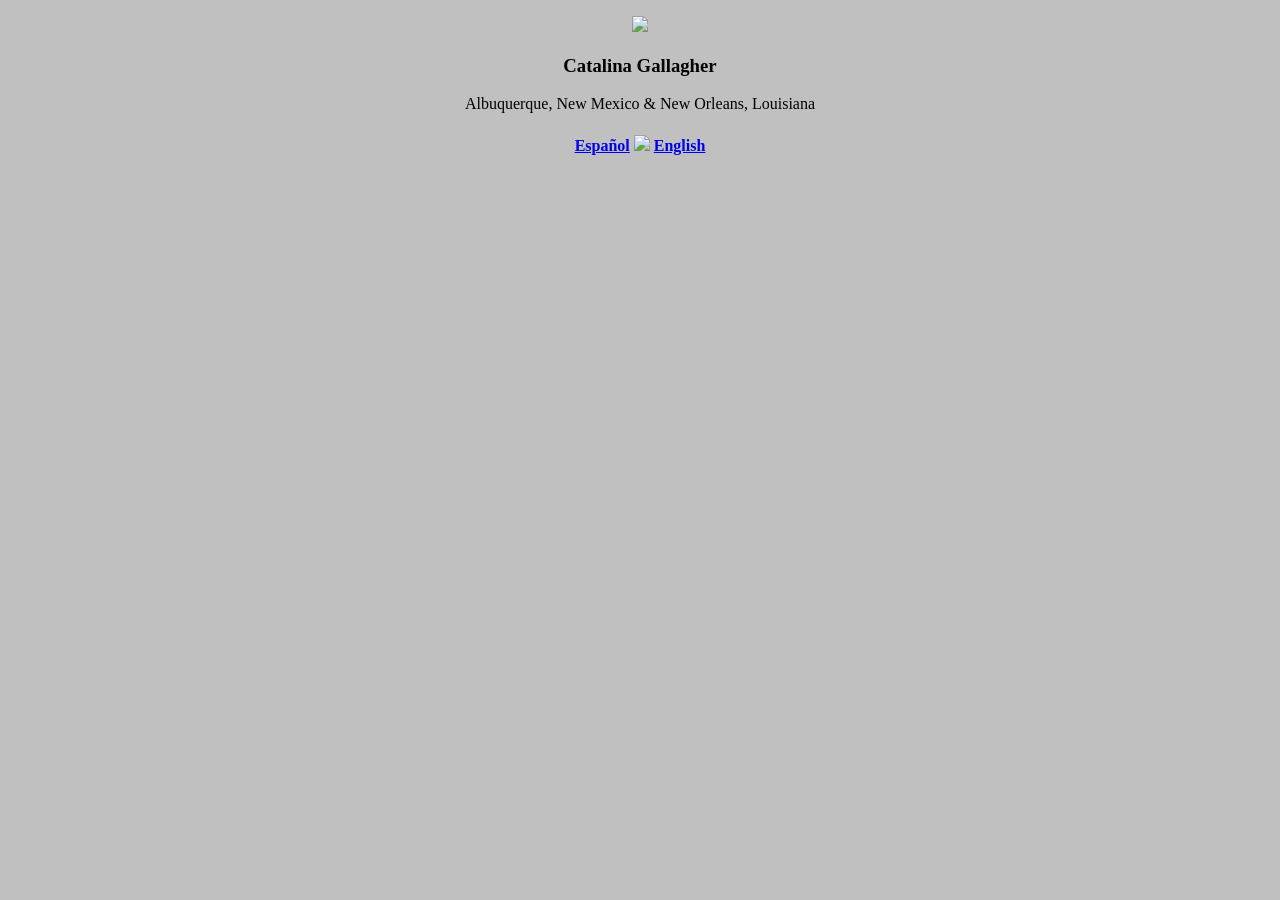
==== index.html @ 7a56c6c3 "Update index.html" ====
<!DOCTYPE html>
<html lang="en">
<head>
	<meta charset="UTF-8">
	<meta name="viewport" content="width=device-width, initial-scale=1.0">
	<meta http-equiv="X-UA-Compatible" content="ie=edge">
	<title>Copihue Languages</title>
	<link rel="stylesheet" href="./style.css">
	<body class="gray-bg">
	
	<link rel="icon" href="favicon.ico">

<div align="center">

</head>
<body>
	<main>

<link rel="icon" href="/favicon.ico">

<p><img src="https://i.imgur.com/T44HTwf.png" width="666" height="auto">
    <h3> Catalina Gallagher</h3>

    Albuquerque, New Mexico & New Orleans, Louisiana</p>

	<h4><a href=esp.html>Español</a> <img src="https://i.imgur.com/gpKBwfr.png" width="auto" height="44"> <a href=eng.html>English</a></h4>

	
	
    
    
    
	</main>

	<script src="index.js"></script>
</body>
</div>
</html>
---- style.css ----
.gray-bg{
	background-color: silver;
	color: black;
}
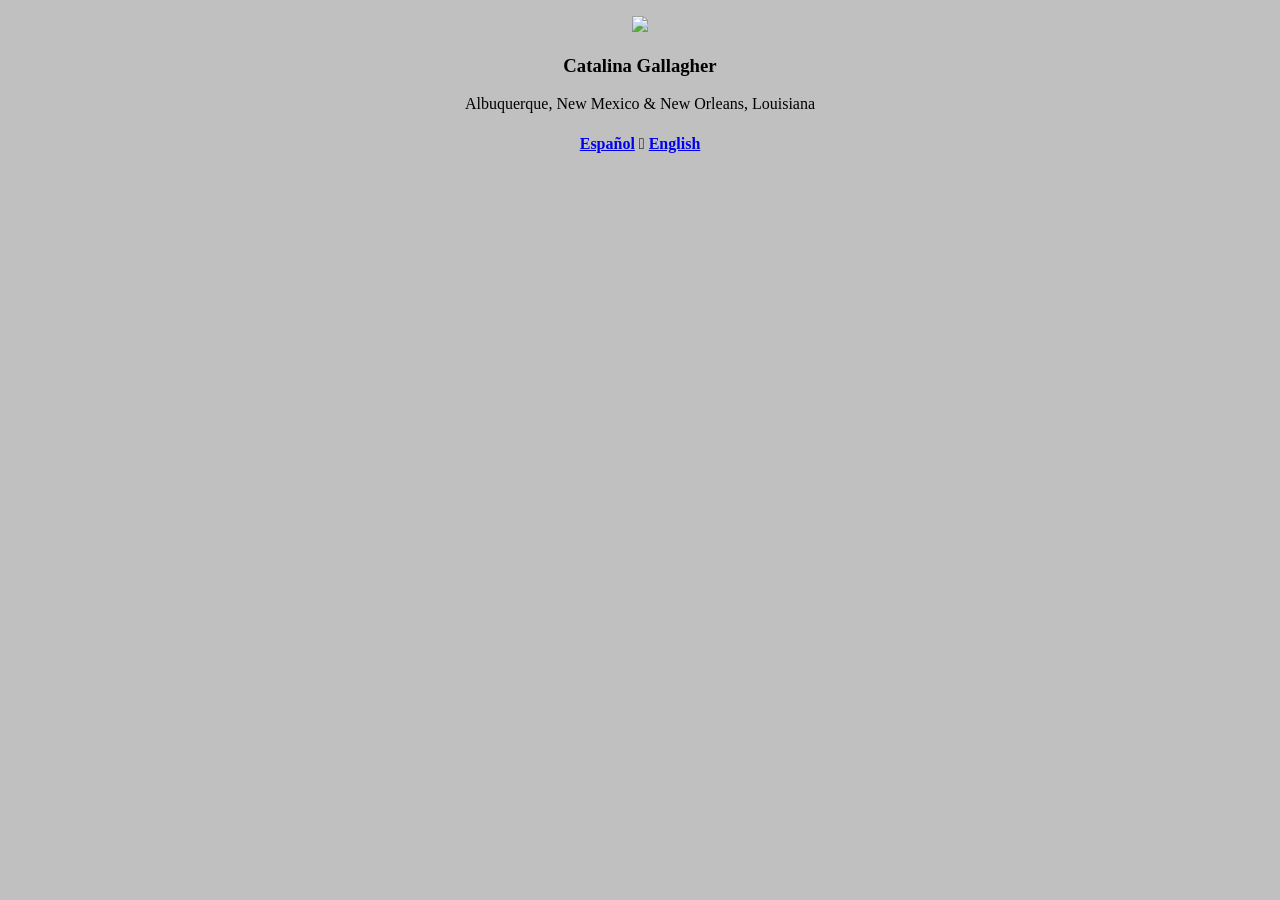
==== commit 74a09c10: "Update index.html" ====
--- a/index.html
+++ b/index.html
@@ -23,7 +23,7 @@
 
     Albuquerque, New Mexico & New Orleans, Louisiana</p>
 
-	<h4><a href=esp.html>Español</a> <img src="https://i.imgur.com/gpKBwfr.png" width="auto" height="44"> <a href=eng.html>English</a></h4>
+	<h4><a href=esp.html>Español</a>  𓆸  <a href=eng.html>English</a></h4>
 
 	
 	
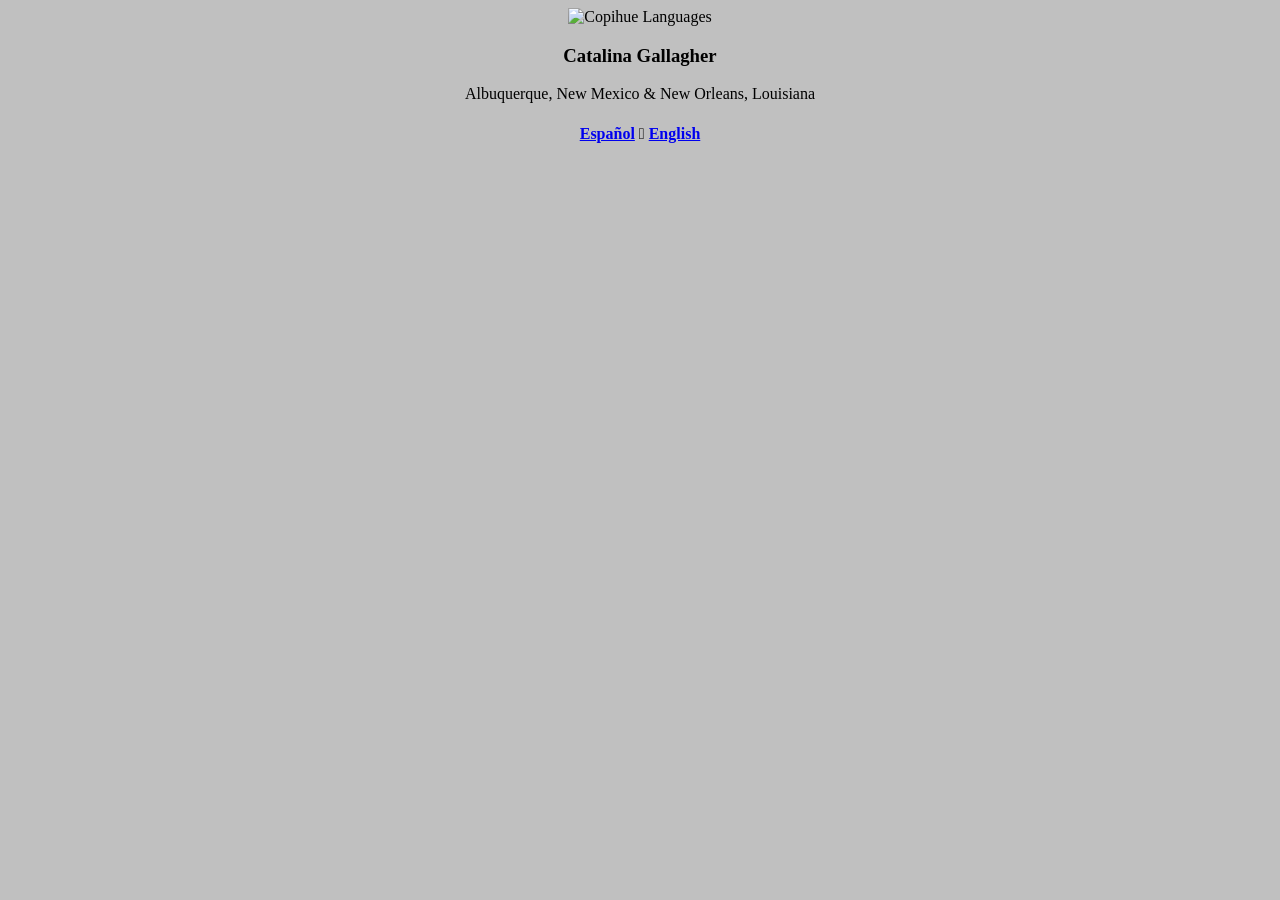
==== commit 7ffb02a8: "Refactor index.html structure and formatting" ====
--- a/index.html
+++ b/index.html
@@ -1,38 +1,32 @@
 <!DOCTYPE html>
 <html lang="en">
 <head>
-	<meta charset="UTF-8">
-	<meta name="viewport" content="width=device-width, initial-scale=1.0">
-	<meta http-equiv="X-UA-Compatible" content="ie=edge">
-	<title>Copihue Languages</title>
-	<link rel="stylesheet" href="./style.css">
-	<body class="gray-bg">
-	
-	<link rel="icon" href="favicon.ico">
+    <meta charset="UTF-8">
+    <meta name="viewport" content="width=device-width, initial-scale=1.0">
+    <meta http-equiv="X-UA-Compatible" content="ie=edge">
+    <title>Copihue Languages</title>
 
-<div align="center">
+    <link rel="stylesheet" href="./style.css">
+    <link rel="icon" href="favicon.ico">
+</head>
 
-</head>
-<body>
-	<main>
+<body class="gray-bg">
+    <main style="text-align:center;">
 
-<link rel="icon" href="/favicon.ico">
+        <img src="https://i.imgur.com/T44HTwf.png" width="666" alt="Copihue Languages">
 
-<p><img src="https://i.imgur.com/T44HTwf.png" width="666" height="auto">
-    <h3> Catalina Gallagher</h3>
+        <h3>Catalina Gallagher</h3>
 
-    Albuquerque, New Mexico & New Orleans, Louisiana</p>
+        <p>Albuquerque, New Mexico &amp; New Orleans, Louisiana</p>
 
-	<h4><a href=esp.html>Español</a>  𓆸  <a href=eng.html>English</a></h4>
+        <h4>
+            <a href="esp.html">Español</a>
+            𓆸
+            <a href="eng.html">English</a>
+        </h4>
 
-	
-	
-    
-    
-    
-	</main>
+    </main>
 
-	<script src="index.js"></script>
+    <script src="index.js"></script>
 </body>
-</div>
 </html>
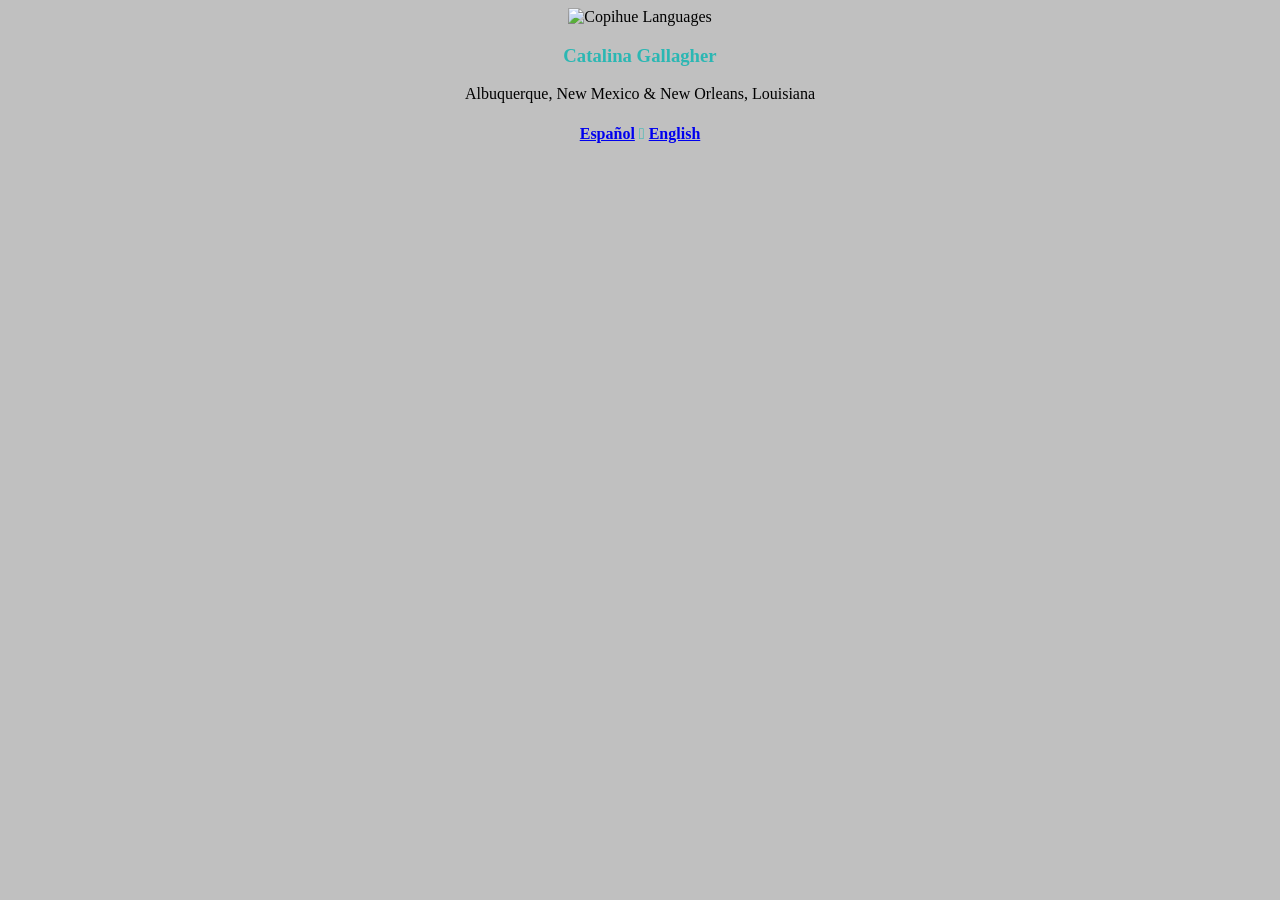
==== commit 8b1ccd4a: "Add accent class to headings and symbols" ====
--- a/index.html
+++ b/index.html
@@ -1,32 +1,42 @@
 <!DOCTYPE html>
 <html lang="en">
+
 <head>
     <meta charset="UTF-8">
     <meta name="viewport" content="width=device-width, initial-scale=1.0">
-    <meta http-equiv="X-UA-Compatible" content="ie=edge">
+    <meta http-equiv="X-UA-Compatible" content="IE=edge">
+
     <title>Copihue Languages</title>
 
-    <link rel="stylesheet" href="./style.css">
+    <link rel="stylesheet" href="style.css">
     <link rel="icon" href="favicon.ico">
 </head>
 
 <body class="gray-bg">
-    <main style="text-align:center;">
 
-        <img src="https://i.imgur.com/T44HTwf.png" width="666" alt="Copihue Languages">
+    <main style="text-align: center;">
 
-        <h3>Catalina Gallagher</h3>
+        <img
+            src="https://i.imgur.com/T44HTwf.png"
+            alt="Copihue Languages"
+            style="max-width: 100%; height: auto; width: 666px;">
 
-        <p>Albuquerque, New Mexico &amp; New Orleans, Louisiana</p>
+        <h3 class="accent">Catalina Gallagher</h3>
+
+        <p>
+            Albuquerque, New Mexico &amp; New Orleans, Louisiana
+        </p>
 
         <h4>
             <a href="esp.html">Español</a>
-            𓆸
+            <span class="accent">𓆸</span>
             <a href="eng.html">English</a>
         </h4>
 
     </main>
 
     <script src="index.js"></script>
+
 </body>
+
 </html>
--- a/style.css
+++ b/style.css
@@ -3,3 +3,11 @@
 	color: black;
 }
 
+:root {
+    --accent: #2bb7b3;
+}
+
+.accent {
+    color: var(--accent);
+}
+
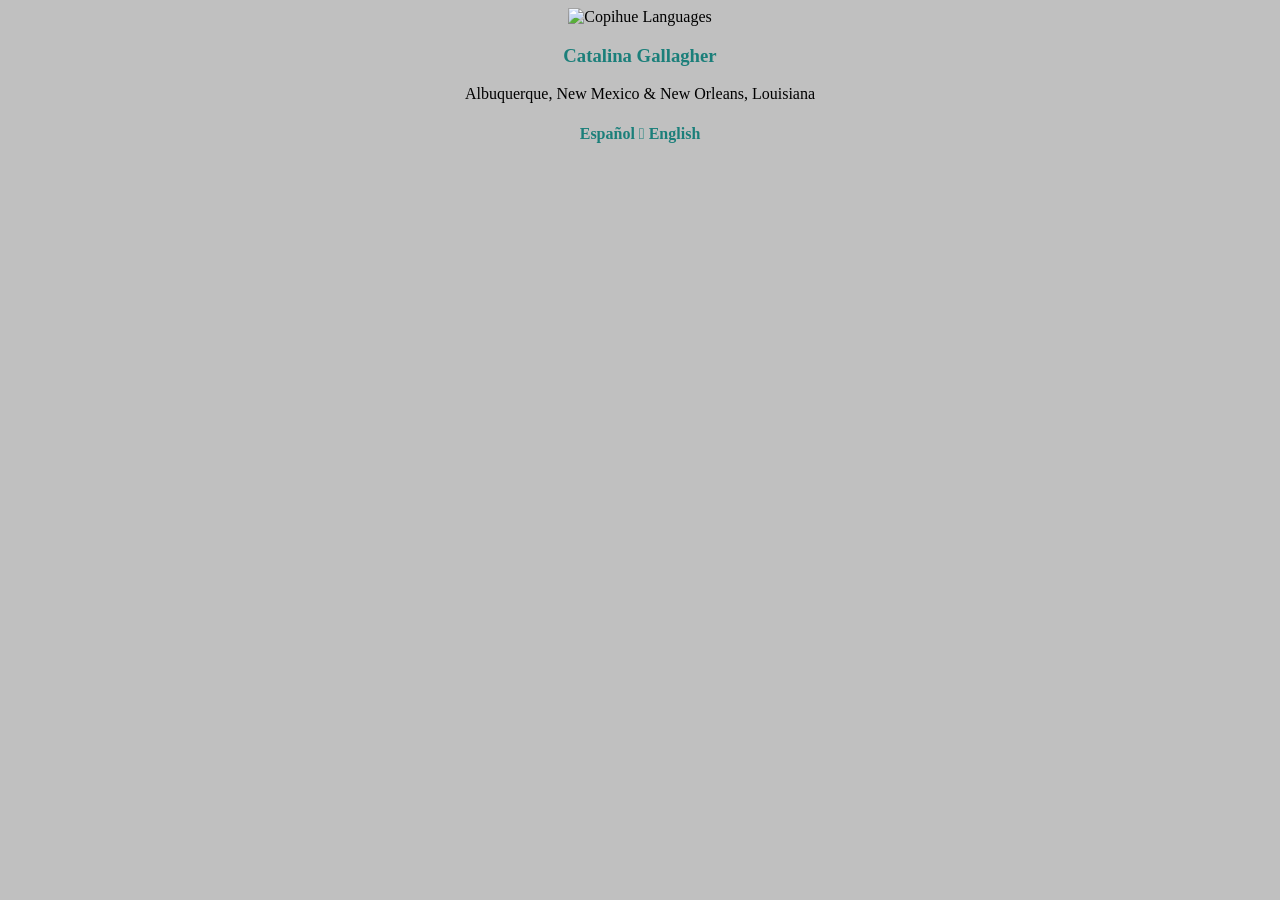
==== commit 62a09f73: "Update index.html" ====
--- a/index.html
+++ b/index.html
@@ -28,9 +28,9 @@
         </p>
 
         <h4>
-            <a href="esp.html">Español</a>
+            <a href="esp.html" class="accent-link">Español</a>
             <span class="accent">𓆸</span>
-            <a href="eng.html">English</a>
+            <a href="eng.html" class="accent-link">English</a>
         </h4>
 
     </main>
--- a/style.css
+++ b/style.css
@@ -4,10 +4,19 @@
 }
 
 :root {
-    --accent: #2bb7b3;
+    --accent: #1b7f7a;
 }
 
 .accent {
     color: var(--accent);
 }
 
+a {
+    color: var(--accent);
+    text-decoration: none;
+}
+
+a:hover {
+    text-decoration: underline;
+    opacity: 0.8;
+}
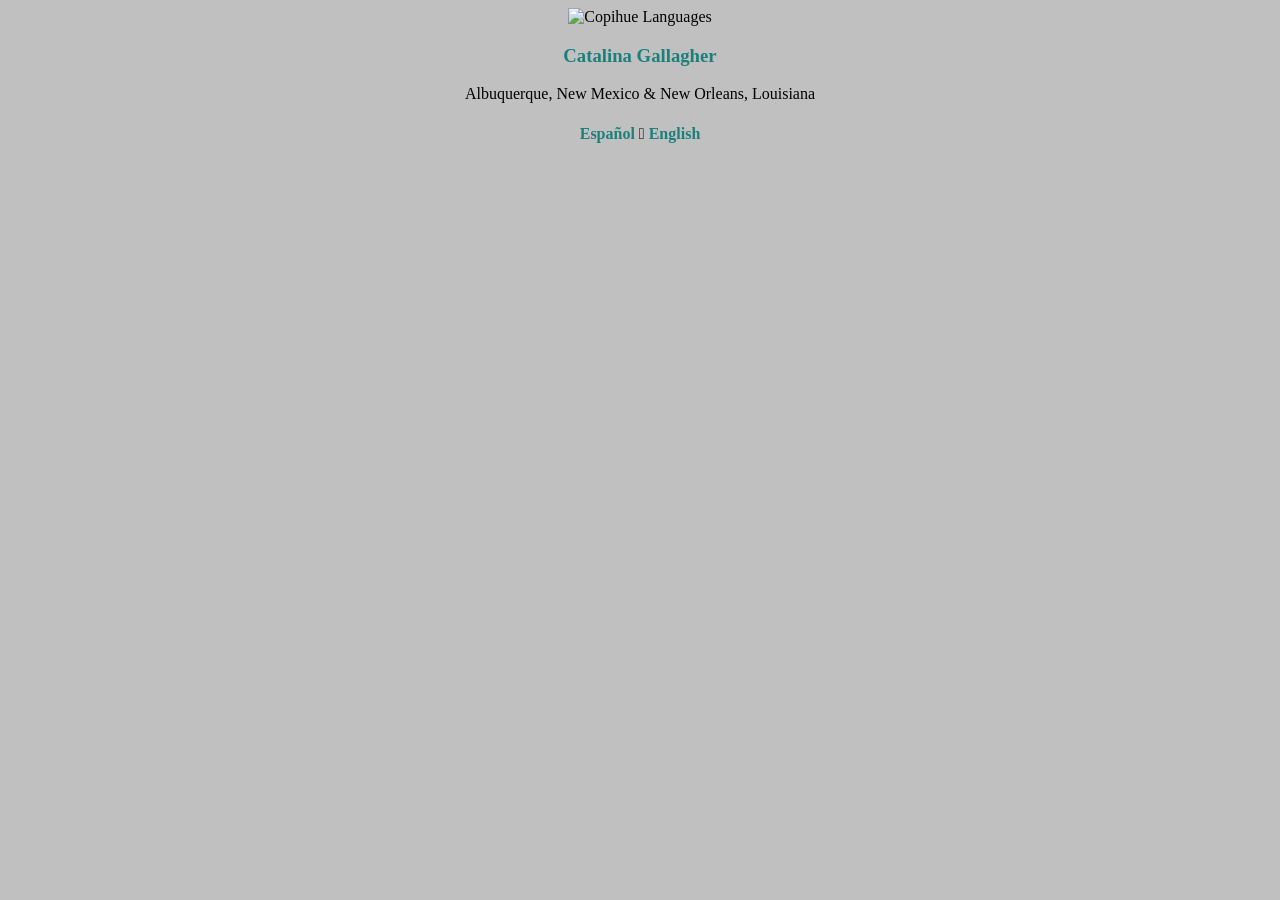
==== commit ba522694: "Update index.html" ====
--- a/index.html
+++ b/index.html
@@ -28,9 +28,9 @@
         </p>
 
         <h4>
-            <a href="esp.html" class="accent-link">Español</a>
-            <span class="accent">𓆸</span>
-            <a href="eng.html" class="accent-link">English</a>
+            <a href="esp.html">Español </a>
+            𓆸
+            <a href="eng.html"> English</a>
         </h4>
 
     </main>
